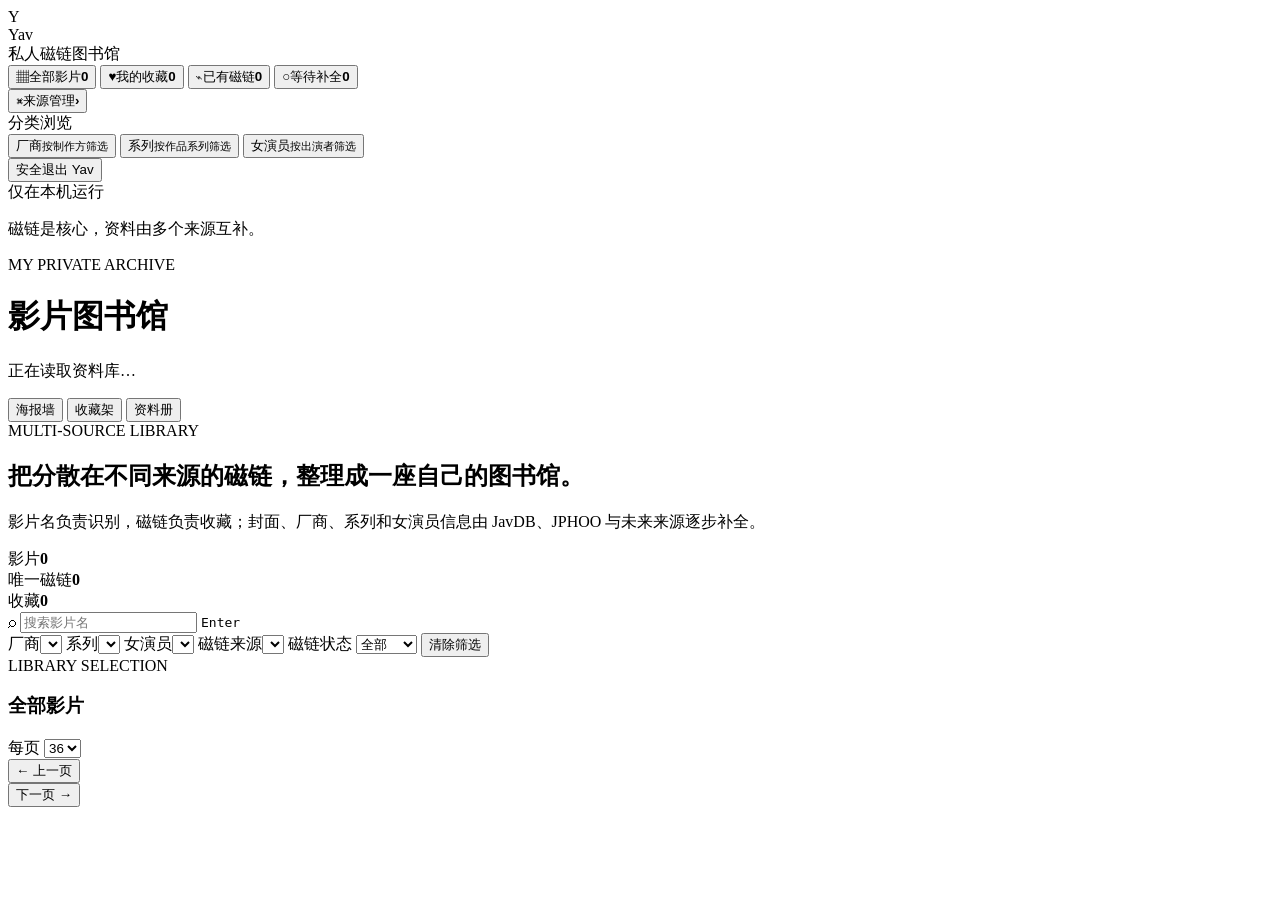
==== backend/static/index.html @ b5367e40 "fix: add graceful Yav shutdown controls" ====
<!doctype html>
<html lang="zh-CN">
<head>
  <meta charset="utf-8">
  <meta name="viewport" content="width=device-width,initial-scale=1">
  <meta name="theme-color" content="#11110f">
  <title>Yav · 私人影片图书馆</title>
  <link rel="stylesheet" href="/assets/styles.css">
</head>
<body>
  <div class="app-shell">
    <aside class="sidebar">
      <div class="brand-block">
        <div class="brand-mark">Y</div>
        <div>
          <div class="brand-name">Yav</div>
          <div class="brand-subtitle">私人磁链图书馆</div>
        </div>
      </div>

      <nav class="nav-stack" aria-label="快速筛选">
        <button class="nav-item is-active" data-quick="all" aria-current="page">
          <span class="nav-icon">▦</span><span>全部影片</span><strong id="navTotal">0</strong>
        </button>
        <button class="nav-item" data-quick="favorite">
          <span class="nav-icon">♥</span><span>我的收藏</span><strong id="navFavorites">0</strong>
        </button>
        <button class="nav-item" data-quick="with-magnets">
          <span class="nav-icon">⌁</span><span>已有磁链</span><strong id="navWithMagnets">0</strong>
        </button>
        <button class="nav-item" data-quick="without-magnets">
          <span class="nav-icon">○</span><span>等待补全</span><strong id="navWithoutMagnets">0</strong>
        </button>
        <div class="nav-divider" aria-hidden="true"></div>
        <button class="nav-item" id="openSources" type="button">
          <span class="nav-icon">⌘</span><span>来源管理</span><strong>›</strong>
        </button>
      </nav>

      <section class="sidebar-section">
        <div class="section-kicker">分类浏览</div>
        <button class="category-link" data-focus="studio"><span>厂商</span><small>按制作方筛选</small></button>
        <button class="category-link" data-focus="series"><span>系列</span><small>按作品系列筛选</small></button>
        <button class="category-link" data-focus="actress"><span>女演员</span><small>按出演者筛选</small></button>
      </section>

      <button id="shutdownApp" class="clear-btn" type="button" aria-label="安全退出 Yav">安全退出 Yav</button>
      <div class="sidebar-foot">
        <div class="local-badge"><span class="pulse"></span>仅在本机运行</div>
        <p>磁链是核心，资料由多个来源互补。</p>
      </div>
    </aside>

    <main class="main-stage">
      <header class="topbar">
        <div>
          <div class="eyebrow">MY PRIVATE ARCHIVE</div>
          <h1>影片图书馆</h1>
          <p id="resultSummary">正在读取资料库…</p>
        </div>
        <div class="topbar-actions">
          <div class="view-switcher" aria-label="视图风格">
            <button class="view-btn is-active" aria-pressed="true" data-view="gallery" title="海报墙">海报墙</button>
            <button class="view-btn" aria-pressed="false" data-view="shelf" title="收藏架">收藏架</button>
            <button class="view-btn" aria-pressed="false" data-view="catalog" title="资料册">资料册</button>
          </div>
        </div>
      </header>

      <section class="hero-panel">
        <div class="hero-copy">
          <span class="hero-tag">MULTI-SOURCE LIBRARY</span>
          <h2>把分散在不同来源的磁链，整理成一座自己的图书馆。</h2>
          <p>影片名负责识别，磁链负责收藏；封面、厂商、系列和女演员信息由 JavDB、JPHOO 与未来来源逐步补全。</p>
        </div>
        <div class="hero-stats">
          <article><span>影片</span><strong id="statMovies">0</strong></article>
          <article><span>唯一磁链</span><strong id="statMagnets">0</strong></article>
          <article><span>收藏</span><strong id="statFavorites">0</strong></article>
        </div>
      </section>

      <section class="filter-panel">
        <label class="search-box">
          <span>⌕</span>
          <input id="searchInput" type="search" placeholder="搜索影片名" autocomplete="off">
          <kbd>Enter</kbd>
        </label>
        <div class="filter-grid">
          <label><span>厂商</span><select id="studioFilter"></select></label>
          <label><span>系列</span><select id="seriesFilter"></select></label>
          <label><span>女演员</span><select id="actressFilter"></select></label>
          <label><span>磁链来源</span><select id="sourceFilter" aria-label="磁链来源"></select></label>
          <label><span>磁链状态</span>
            <select id="magnetFilter">
              <option value="">全部</option>
              <option value="true">有磁链</option>
              <option value="false">无磁链</option>
            </select>
          </label>
          <button id="clearFilters" class="clear-btn">清除筛选</button>
        </div>
      </section>

      <section class="content-head">
        <div>
          <span class="content-kicker">LIBRARY SELECTION</span>
          <h3 id="contentTitle">全部影片</h3>
        </div>
        <div class="page-size-control">
          <span>每页</span>
          <select id="pageSize">
            <option value="24">24</option>
            <option value="36" selected>36</option>
            <option value="48">48</option>
            <option value="72">72</option>
          </select>
        </div>
      </section>

      <section id="movieGrid" class="movie-grid view-gallery" aria-live="polite"></section>
      <div id="emptyState" class="empty-state" hidden>
        <div class="empty-symbol">⌁</div>
        <h3>没有找到符合条件的影片</h3>
        <p>尝试清除部分筛选，或等待其他来源补全资料。</p>
        <button id="emptyClear">显示全部影片</button>
      </div>

      <footer class="pagination" id="pagination">
        <button id="prevPage">← 上一页</button>
        <div id="pageNumbers" class="page-numbers"></div>
        <button id="nextPage">下一页 →</button>
      </footer>
    </main><div id="sourceOverlay" class="overlay" hidden><article class="detail-panel source-panel" role="dialog" aria-modal="true" aria-labelledby="sourcesTitle"><button id="closeSources" class="close-button" aria-label="关闭来源管理">×</button><div id="sourceContent"></div></article></div>
  </div>

  <div id="detailOverlay" class="overlay" hidden>
    <article class="detail-panel" role="dialog" aria-modal="true" aria-labelledby="detailTitle">
      <button id="closeDetail" class="close-button" aria-label="关闭">×</button>
      <div id="detailContent"></div>
    </article>
  </div>

  <div id="toast" class="toast" role="status" aria-live="polite"></div>
  <script src="/assets/app.js"></script>
</body>
</html>
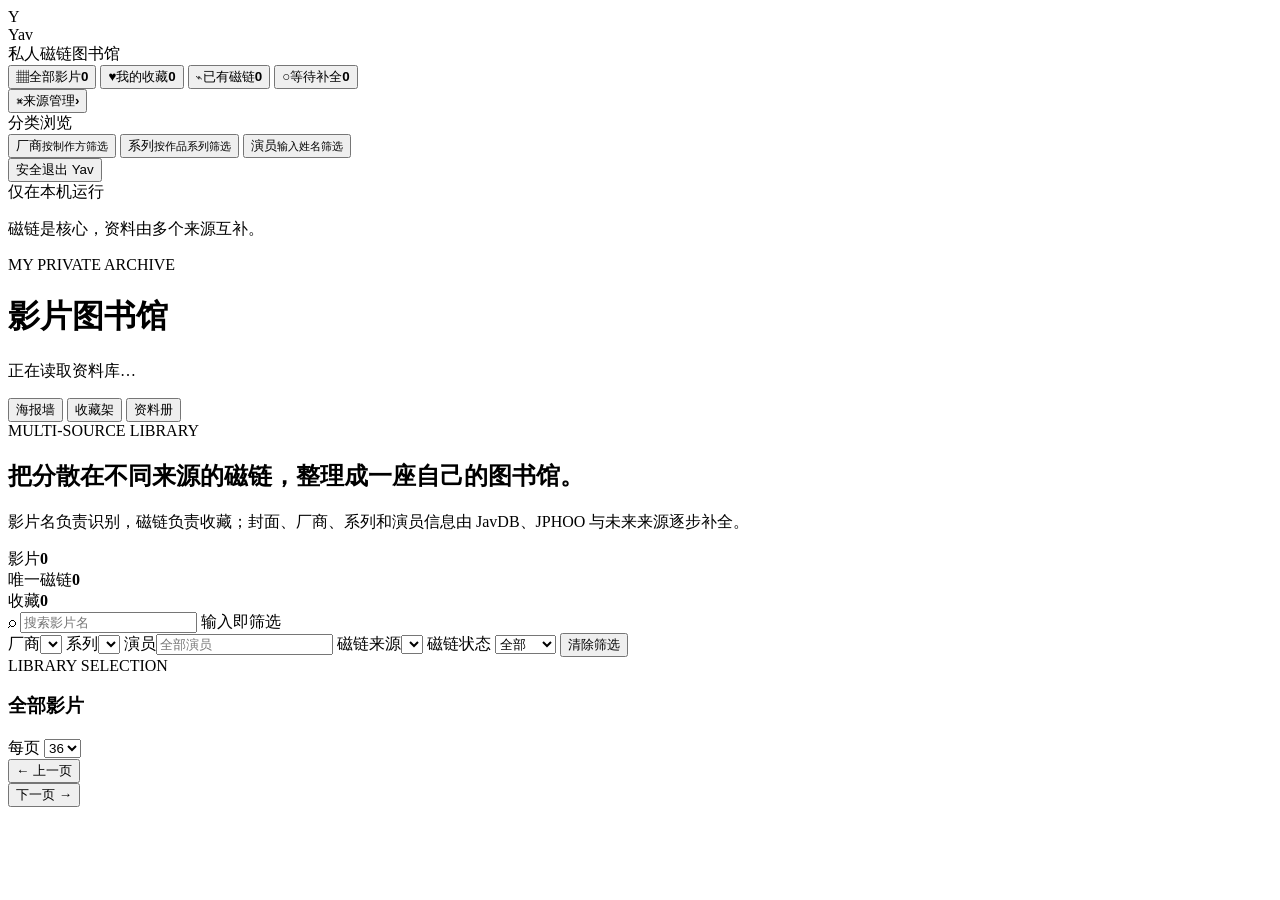
==== commit 872fe7dc: "fix: improve library usability and JavDB metadata" ====
--- a/backend/static/index.html
+++ b/backend/static/index.html
@@ -6,6 +6,7 @@
   <meta name="theme-color" content="#11110f">
   <title>Yav · 私人影片图书馆</title>
   <link rel="stylesheet" href="/assets/styles.css">
+  <link rel="stylesheet" href="/assets/accessibility.css">
 </head>
 <body>
   <div class="app-shell">
@@ -19,20 +20,20 @@
       </div>
 
       <nav class="nav-stack" aria-label="快速筛选">
-        <button class="nav-item is-active" data-quick="all" aria-current="page">
+        <button class="nav-item is-active" data-quick="all" aria-current="page" aria-label="全部影片">
           <span class="nav-icon">▦</span><span>全部影片</span><strong id="navTotal">0</strong>
         </button>
-        <button class="nav-item" data-quick="favorite">
+        <button class="nav-item" data-quick="favorite" aria-label="我的收藏">
           <span class="nav-icon">♥</span><span>我的收藏</span><strong id="navFavorites">0</strong>
         </button>
-        <button class="nav-item" data-quick="with-magnets">
+        <button class="nav-item" data-quick="with-magnets" aria-label="已有磁链">
           <span class="nav-icon">⌁</span><span>已有磁链</span><strong id="navWithMagnets">0</strong>
         </button>
-        <button class="nav-item" data-quick="without-magnets">
+        <button class="nav-item" data-quick="without-magnets" aria-label="等待补全">
           <span class="nav-icon">○</span><span>等待补全</span><strong id="navWithoutMagnets">0</strong>
         </button>
         <div class="nav-divider" aria-hidden="true"></div>
-        <button class="nav-item" id="openSources" type="button">
+        <button class="nav-item" id="openSources" type="button" aria-label="来源管理">
           <span class="nav-icon">⌘</span><span>来源管理</span><strong>›</strong>
         </button>
       </nav>
@@ -41,7 +42,7 @@
         <div class="section-kicker">分类浏览</div>
         <button class="category-link" data-focus="studio"><span>厂商</span><small>按制作方筛选</small></button>
         <button class="category-link" data-focus="series"><span>系列</span><small>按作品系列筛选</small></button>
-        <button class="category-link" data-focus="actress"><span>女演员</span><small>按出演者筛选</small></button>
+        <button class="category-link" data-focus="actress"><span>演员</span><small>输入姓名筛选</small></button>
       </section>
 
       <button id="shutdownApp" class="clear-btn" type="button" aria-label="安全退出 Yav">安全退出 Yav</button>
@@ -71,7 +72,7 @@
         <div class="hero-copy">
           <span class="hero-tag">MULTI-SOURCE LIBRARY</span>
           <h2>把分散在不同来源的磁链，整理成一座自己的图书馆。</h2>
-          <p>影片名负责识别，磁链负责收藏；封面、厂商、系列和女演员信息由 JavDB、JPHOO 与未来来源逐步补全。</p>
+          <p>影片名负责识别，磁链负责收藏；封面、厂商、系列和演员信息由 JavDB、JPHOO 与未来来源逐步补全。</p>
         </div>
         <div class="hero-stats">
           <article><span>影片</span><strong id="statMovies">0</strong></article>
@@ -83,13 +84,13 @@
       <section class="filter-panel">
         <label class="search-box">
           <span>⌕</span>
-          <input id="searchInput" type="search" placeholder="搜索影片名" autocomplete="off">
-          <kbd>Enter</kbd>
+          <input id="searchInput" type="search" placeholder="搜索影片名" autocomplete="off" aria-label="搜索影片名">
+          <span class="search-hint">输入即筛选</span>
         </label>
         <div class="filter-grid">
           <label><span>厂商</span><select id="studioFilter"></select></label>
           <label><span>系列</span><select id="seriesFilter"></select></label>
-          <label><span>女演员</span><select id="actressFilter"></select></label>
+          <label><span>演员</span><input id="actressFilter" list="actressOptions" autocomplete="off" placeholder="全部演员" aria-label="演员"></label><datalist id="actressOptions"></datalist>
           <label><span>磁链来源</span><select id="sourceFilter" aria-label="磁链来源"></select></label>
           <label><span>磁链状态</span>
             <select id="magnetFilter">
@@ -109,7 +110,7 @@
         </div>
         <div class="page-size-control">
           <span>每页</span>
-          <select id="pageSize">
+          <select id="pageSize" aria-label="每页显示数量">
             <option value="24">24</option>
             <option value="36" selected>36</option>
             <option value="48">48</option>
@@ -141,7 +142,19 @@
     </article>
   </div>
 
+  <div id="shutdownOverlay" class="overlay" hidden>
+    <article class="detail-panel" role="dialog" aria-modal="true" aria-labelledby="shutdownTitle">
+      <h2 id="shutdownTitle">安全退出 Yav</h2>
+      <p>退出会停止正在进行的扫描并关闭 Yav。是否继续？</p>
+      <div class="detail-actions">
+        <button id="cancelShutdown" type="button">取消</button>
+        <button id="confirmShutdown" class="favorite-button is-active" type="button">确认安全退出</button>
+      </div>
+    </article>
+  </div>
+
   <div id="toast" class="toast" role="status" aria-live="polite"></div>
-  <script src="/assets/app.js"></script>
+  <script type="module" src="/assets/app.js"></script>
+  <script src="/assets/accessibility.js"></script>
 </body>
 </html>
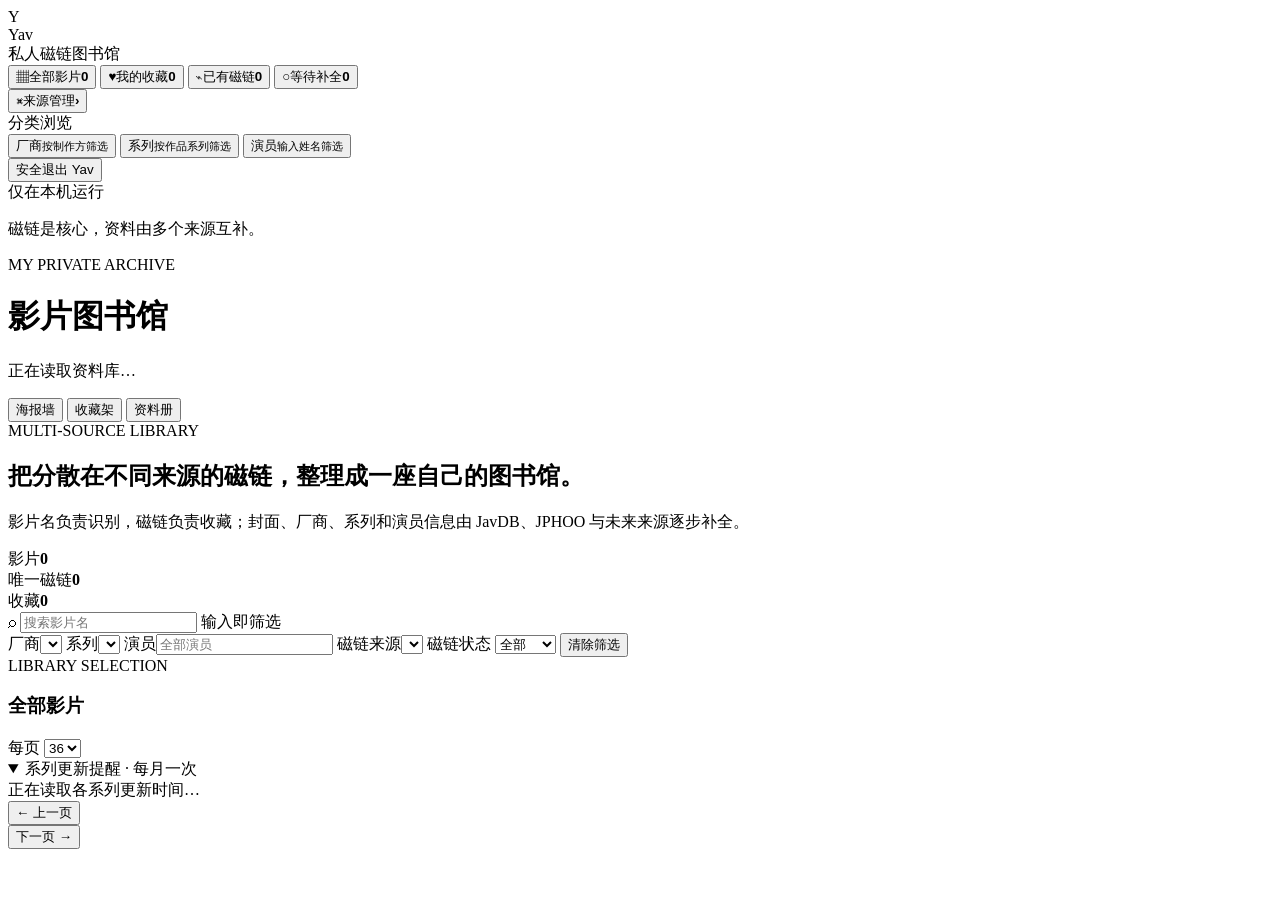
==== commit 7fc7fe5d: "fix: stabilize AVFan sessions and add per-series update reminders" ====
--- a/backend/static/index.html
+++ b/backend/static/index.html
@@ -119,6 +119,11 @@
         </div>
       </section>
 
+      <details class="library-update-reminders" open>
+        <summary>系列更新提醒 · 每月一次</summary>
+        <div id="librarySeriesReminders" aria-live="polite">正在读取各系列更新时间…</div>
+      </details>
+
       <section id="movieGrid" class="movie-grid view-gallery" aria-live="polite"></section>
       <div id="emptyState" class="empty-state" hidden>
         <div class="empty-symbol">⌁</div>
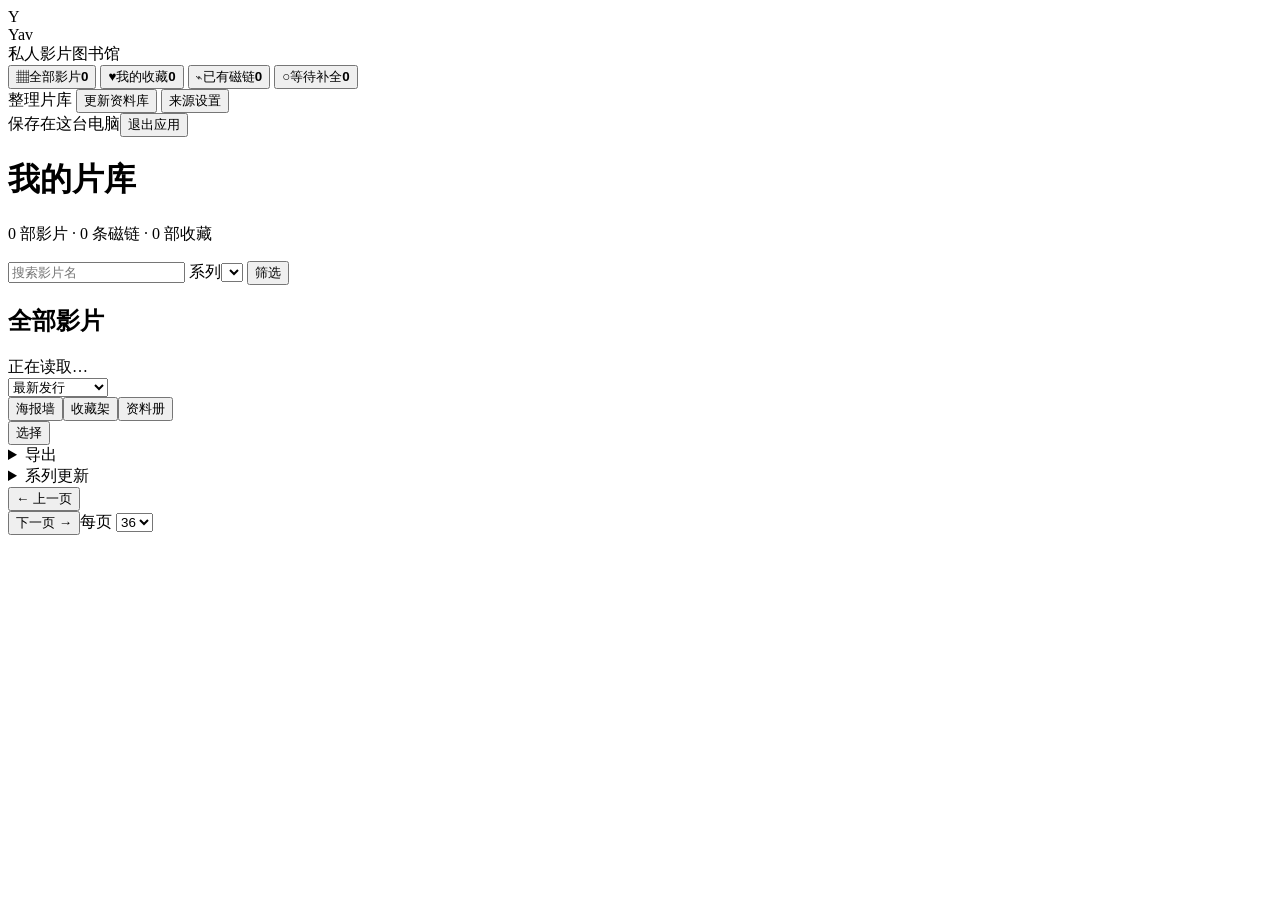
==== commit 2ead31b2: "feat: sync 2.1.0-dev.2 library actions and streamlined UI" ====
--- a/backend/static/index.html
+++ b/backend/static/index.html
@@ -3,143 +3,91 @@
 <head>
   <meta charset="utf-8">
   <meta name="viewport" content="width=device-width,initial-scale=1">
-  <meta name="theme-color" content="#11110f">
-  <title>Yav · 私人影片图书馆</title>
+  <meta name="theme-color" content="#f7f6f2">
+  <title>Yav · 我的片库</title>
   <link rel="stylesheet" href="/assets/styles.css">
   <link rel="stylesheet" href="/assets/accessibility.css">
 </head>
 <body>
-  <div class="app-shell">
-    <aside class="sidebar">
-      <div class="brand-block">
-        <div class="brand-mark">Y</div>
-        <div>
-          <div class="brand-name">Yav</div>
-          <div class="brand-subtitle">私人磁链图书馆</div>
-        </div>
+<div class="app-shell">
+  <aside class="sidebar">
+    <div class="brand-block"><div class="brand-mark">Y</div><div><div class="brand-name">Yav</div><div class="brand-subtitle">私人影片图书馆</div></div></div>
+    <nav class="nav-stack" aria-label="片库导航">
+      <button class="nav-item is-active" data-quick="all" aria-current="page"><span class="nav-icon">▦</span><span>全部影片</span><strong id="navTotal">0</strong></button>
+      <button class="nav-item" data-quick="favorite"><span class="nav-icon">♥</span><span>我的收藏</span><strong id="navFavorites">0</strong></button>
+      <button class="nav-item" data-quick="with-magnets"><span class="nav-icon">⌁</span><span>已有磁链</span><strong id="navWithMagnets">0</strong></button>
+      <button class="nav-item" data-quick="without-magnets"><span class="nav-icon">○</span><span>等待补全</span><strong id="navWithoutMagnets">0</strong></button>
+    </nav>
+    <div class="sidebar-section library-navigation">
+      <span class="section-kicker">整理片库</span>
+      <button id="openLibraryTools" class="category-link">更新资料库</button>
+      <button id="openSources" class="category-link">来源设置</button>
+    </div>
+    <div class="sidebar-foot"><span class="local-badge">保存在这台电脑</span><button id="shutdownApp" type="button" aria-label="安全退出 Yav">退出应用</button></div>
+  </aside>
+  <main class="main-stage">
+    <header class="topbar">
+      <div><h1>我的片库</h1><p class="library-counts"><span id="statMovies">0</span> 部影片 <span class="count-dot">·</span> <span id="statMagnets">0</span> 条磁链 <span class="count-dot">·</span> <span id="statFavorites">0</span> 部收藏</p></div>
+    </header>
+    <section class="filter-panel" aria-label="查找影片">
+      <div class="search-line">
+        <label class="search-box"><input id="searchInput" type="search" placeholder="搜索影片名" autocomplete="off" aria-label="搜索影片名"></label>
+        <label class="primary-series"><span class="sr-only">系列</span><select id="seriesFilter" aria-label="系列"></select></label>
+        <button id="toggleFilters" class="quiet-button" aria-expanded="false" aria-controls="filterFields">筛选 <span id="filterCount"></span></button>
       </div>
-
-      <nav class="nav-stack" aria-label="快速筛选">
-        <button class="nav-item is-active" data-quick="all" aria-current="page" aria-label="全部影片">
-          <span class="nav-icon">▦</span><span>全部影片</span><strong id="navTotal">0</strong>
-        </button>
-        <button class="nav-item" data-quick="favorite" aria-label="我的收藏">
-          <span class="nav-icon">♥</span><span>我的收藏</span><strong id="navFavorites">0</strong>
-        </button>
-        <button class="nav-item" data-quick="with-magnets" aria-label="已有磁链">
-          <span class="nav-icon">⌁</span><span>已有磁链</span><strong id="navWithMagnets">0</strong>
-        </button>
-        <button class="nav-item" data-quick="without-magnets" aria-label="等待补全">
-          <span class="nav-icon">○</span><span>等待补全</span><strong id="navWithoutMagnets">0</strong>
-        </button>
-        <div class="nav-divider" aria-hidden="true"></div>
-        <button class="nav-item" id="openSources" type="button" aria-label="来源管理">
-          <span class="nav-icon">⌘</span><span>来源管理</span><strong>›</strong>
-        </button>
-      </nav>
-
-      <section class="sidebar-section">
-        <div class="section-kicker">分类浏览</div>
-        <button class="category-link" data-focus="studio"><span>厂商</span><small>按制作方筛选</small></button>
-        <button class="category-link" data-focus="series"><span>系列</span><small>按作品系列筛选</small></button>
-        <button class="category-link" data-focus="actress"><span>演员</span><small>输入姓名筛选</small></button>
-      </section>
-
-      <button id="shutdownApp" class="clear-btn" type="button" aria-label="安全退出 Yav">安全退出 Yav</button>
-      <div class="sidebar-foot">
-        <div class="local-badge"><span class="pulse"></span>仅在本机运行</div>
-        <p>磁链是核心，资料由多个来源互补。</p>
-      </div>
-    </aside>
-
-    <main class="main-stage">
-      <header class="topbar">
-        <div>
-          <div class="eyebrow">MY PRIVATE ARCHIVE</div>
-          <h1>影片图书馆</h1>
-          <p id="resultSummary">正在读取资料库…</p>
-        </div>
-        <div class="topbar-actions">
-          <div class="view-switcher" aria-label="视图风格">
-            <button class="view-btn is-active" aria-pressed="true" data-view="gallery" title="海报墙">海报墙</button>
-            <button class="view-btn" aria-pressed="false" data-view="shelf" title="收藏架">收藏架</button>
-            <button class="view-btn" aria-pressed="false" data-view="catalog" title="资料册">资料册</button>
-          </div>
-        </div>
-      </header>
-
-      <section class="hero-panel">
-        <div class="hero-copy">
-          <span class="hero-tag">MULTI-SOURCE LIBRARY</span>
-          <h2>把分散在不同来源的磁链，整理成一座自己的图书馆。</h2>
-          <p>影片名负责识别，磁链负责收藏；封面、厂商、系列和演员信息由 JavDB、JPHOO 与未来来源逐步补全。</p>
-        </div>
-        <div class="hero-stats">
-          <article><span>影片</span><strong id="statMovies">0</strong></article>
-          <article><span>唯一磁链</span><strong id="statMagnets">0</strong></article>
-          <article><span>收藏</span><strong id="statFavorites">0</strong></article>
-        </div>
-      </section>
-
-      <section class="filter-panel">
-        <label class="search-box">
-          <span>⌕</span>
-          <input id="searchInput" type="search" placeholder="搜索影片名" autocomplete="off" aria-label="搜索影片名">
-          <span class="search-hint">输入即筛选</span>
-        </label>
+      <div id="filterFields" hidden>
         <div class="filter-grid">
           <label><span>厂商</span><select id="studioFilter"></select></label>
-          <label><span>系列</span><select id="seriesFilter"></select></label>
           <label><span>演员</span><input id="actressFilter" list="actressOptions" autocomplete="off" placeholder="全部演员" aria-label="演员"></label><datalist id="actressOptions"></datalist>
+          <label><span>发行年份</span><select id="releaseYear"><option value="">全部年份</option></select></label>
+          <label><span>时长</span><select id="durationFilter"><option value="">全部时长</option><option value="short">30 分钟以内</option><option value="medium">30～60 分钟</option><option value="long">60 分钟以上</option><option value="unknown">时长未知</option></select></label>
           <label><span>磁链来源</span><select id="sourceFilter" aria-label="磁链来源"></select></label>
-          <label><span>磁链状态</span>
-            <select id="magnetFilter">
-              <option value="">全部</option>
-              <option value="true">有磁链</option>
-              <option value="false">无磁链</option>
-            </select>
-          </label>
-          <button id="clearFilters" class="clear-btn">清除筛选</button>
+          <label><span>磁链情况</span><select id="magnetFilter"><option value="">不限</option><option value="true">已有磁链</option><option value="false">暂无磁链</option></select></label>
+          <label><span>待补资料</span><select id="missingFilter"><option value="">不限</option><option value="cover">未登记封面</option><option value="studio">缺少厂商</option><option value="series">缺少系列</option><option value="date">缺少日期</option><option value="actresses">缺少演员</option></select></label>
+          <label><span>发行日期从</span><input id="dateFrom" type="date"></label>
+          <label><span>发行日期至</span><input id="dateTo" type="date"></label>
         </div>
-      </section>
-
-      <section class="content-head">
-        <div>
-          <span class="content-kicker">LIBRARY SELECTION</span>
-          <h3 id="contentTitle">全部影片</h3>
-        </div>
-        <div class="page-size-control">
-          <span>每页</span>
-          <select id="pageSize" aria-label="每页显示数量">
-            <option value="24">24</option>
-            <option value="36" selected>36</option>
-            <option value="48">48</option>
-            <option value="72">72</option>
-          </select>
-        </div>
-      </section>
-
-      <details class="library-update-reminders" open>
-        <summary>系列更新提醒 · 每月一次</summary>
-        <div id="librarySeriesReminders" aria-live="polite">正在读取各系列更新时间…</div>
-      </details>
-
-      <section id="movieGrid" class="movie-grid view-gallery" aria-live="polite"></section>
-      <div id="emptyState" class="empty-state" hidden>
-        <div class="empty-symbol">⌁</div>
-        <h3>没有找到符合条件的影片</h3>
-        <p>尝试清除部分筛选，或等待其他来源补全资料。</p>
-        <button id="emptyClear">显示全部影片</button>
+        <div class="filter-footer"><button id="clearFilters" class="text-button">清除筛选</button><button id="closeFilters" class="quiet-button">收起</button></div>
       </div>
-
-      <footer class="pagination" id="pagination">
-        <button id="prevPage">← 上一页</button>
-        <div id="pageNumbers" class="page-numbers"></div>
-        <button id="nextPage">下一页 →</button>
-      </footer>
-    </main><div id="sourceOverlay" class="overlay" hidden><article class="detail-panel source-panel" role="dialog" aria-modal="true" aria-labelledby="sourcesTitle"><button id="closeSources" class="close-button" aria-label="关闭来源管理">×</button><div id="sourceContent"></div></article></div>
-  </div>
-
+    </section>
+    <div id="activeFilters" class="active-filters"></div>
+    <section class="content-head">
+      <div class="collection-title"><h2 id="contentTitle">全部影片</h2><span id="resultSummary">正在读取…</span></div>
+      <div class="collection-actions">
+        <select id="sortFilter" aria-label="排列顺序"><option value="">最新发行</option><option value="added">最近入库</option><option value="magnets">最近有新磁链</option><option value="title">影片名</option><option value="favorite">收藏优先</option></select>
+        <div class="view-switcher" aria-label="浏览方式"><button class="view-btn is-active" aria-pressed="true" data-view="gallery">海报墙</button><button class="view-btn" aria-pressed="false" data-view="shelf">收藏架</button><button class="view-btn" aria-pressed="false" data-view="catalog">资料册</button></div>
+        <button id="toggleSelection" class="text-button">选择</button>
+        <details id="exportMenu" class="export-menu"><summary>导出</summary><div class="export-popover"><small id="exportHint">当前筛选结果</small><button id="exportCsv">影片资料表 · CSV</button><button id="exportTxt">磁链列表 · TXT</button></div></details>
+      </div>
+    </section>
+    <div id="updateScope" class="update-scope" hidden></div>
+    <details class="library-update-reminders"><summary>系列更新 <span id="reminderSummary"></span></summary><div id="librarySeriesReminders">正在读取更新时间…</div></details>
+    <section id="movieGrid" class="movie-grid view-gallery" aria-live="polite"></section>
+    <div id="emptyState" class="empty-state" hidden><h3>没有找到影片</h3><p>换个关键词，或清除筛选试试。</p><button id="emptyClear">显示全部影片</button></div>
+    <footer class="pagination" id="pagination"><button id="prevPage">← 上一页</button><div id="pageNumbers" class="page-numbers"></div><button id="nextPage">下一页 →</button><label class="page-size-control">每页 <select id="pageSize" aria-label="每页显示数量"><option value="24">24</option><option value="36" selected>36</option><option value="48">48</option><option value="72">72</option></select></label></footer>
+    <div id="selectionBar" class="selection-bar" hidden><strong id="selectedCount">未选择影片</strong><button id="selectPage">选择本页</button><button id="clearSelection">清空</button><button id="batchFavorite">收藏</button><button id="batchUnfavorite">取消收藏</button><button id="finishSelection">完成</button></div>
+  </main>
+  <div id="sourceOverlay" class="overlay" hidden><article class="detail-panel source-panel" role="dialog" aria-modal="true" aria-labelledby="sourcesTitle"><button id="closeSources" class="close-button" aria-label="关闭来源设置">×</button><div id="sourceContent"></div></article></div>
+</div>
+<dialog id="libraryToolsDialog" class="library-dialog" aria-labelledby="libraryToolsTitle">
+  <div class="tools-heading"><div><h2 id="libraryToolsTitle">整理资料库</h2><p>更新影片，让收藏慢慢完整。</p></div><button id="closeLibraryTools" class="quiet-button">关闭</button></div>
+  <nav class="tools-tabs" aria-label="资料库工具" role="tablist">
+    <button role="tab" id="tab-updates" aria-selected="true" aria-controls="panel-updates" data-panel="updates">更新</button>
+    <button role="tab" id="tab-results" aria-selected="false" aria-controls="panel-results" data-panel="results">最近收录</button>
+    <button role="tab" id="tab-failures" aria-selected="false" aria-controls="panel-failures" data-panel="failures">待处理</button>
+    <button role="tab" id="tab-backups" aria-selected="false" aria-controls="panel-backups" data-panel="backups">备份</button>
+  </nav>
+  <section id="panel-updates" role="tabpanel" aria-labelledby="tab-updates">
+    <div class="panel-intro"><div><h3>这次更新哪些系列？</h3><p>更新前会自动备份，已有资料会保留。</p></div><button id="editSourceSettings" class="text-button">来源设置</button></div>
+    <div class="series-selection"><button id="selectJavdb" class="text-button">选择 JavDB 系列</button><button id="clearQueueSources" class="text-button">清空选择</button></div>
+    <div id="queueSources" class="series-grid"></div>
+    <div class="update-actions"><button id="startQueue" class="primary-button">更新所选系列</button><button id="retryQueue" class="text-button">重试所选系列的失败项</button></div>
+    <div id="queueProgress" aria-live="polite"></div><div class="queue-actions"><button id="resumeQueue" class="primary-button" hidden>继续更新</button><button id="stopQueue" class="quiet-button" hidden>停止更新</button></div>
+  </section>
+  <section id="panel-results" role="tabpanel" aria-labelledby="tab-results" hidden><div class="panel-intro"><div><h3>最近的更新</h3><p>新影片与补充的磁链，都在这里。</p></div></div><div id="scanHistory"></div></section>
+  <section id="panel-failures" role="tabpanel" aria-labelledby="tab-failures" hidden><div class="panel-intro"><div><h3>留待处理</h3><p>个别页面暂时无法读取，不影响已经收录的内容。</p></div></div><div id="scanFailures"></div></section>
+  <section id="panel-backups" role="tabpanel" aria-labelledby="tab-backups" hidden><div class="backup-card"><h3>为片库留一份副本</h3><p id="backupSummary"></p><div class="update-actions"><button id="makeBackup" class="primary-button">备份一次</button><button id="openBackupFolder" class="quiet-button">打开文件夹</button></div><details class="technical-details"><summary>保存位置</summary><p id="backupPath"></p></details></div></section>
+</dialog>
   <div id="detailOverlay" class="overlay" hidden>
     <article class="detail-panel" role="dialog" aria-modal="true" aria-labelledby="detailTitle">
       <button id="closeDetail" class="close-button" aria-label="关闭">×</button>
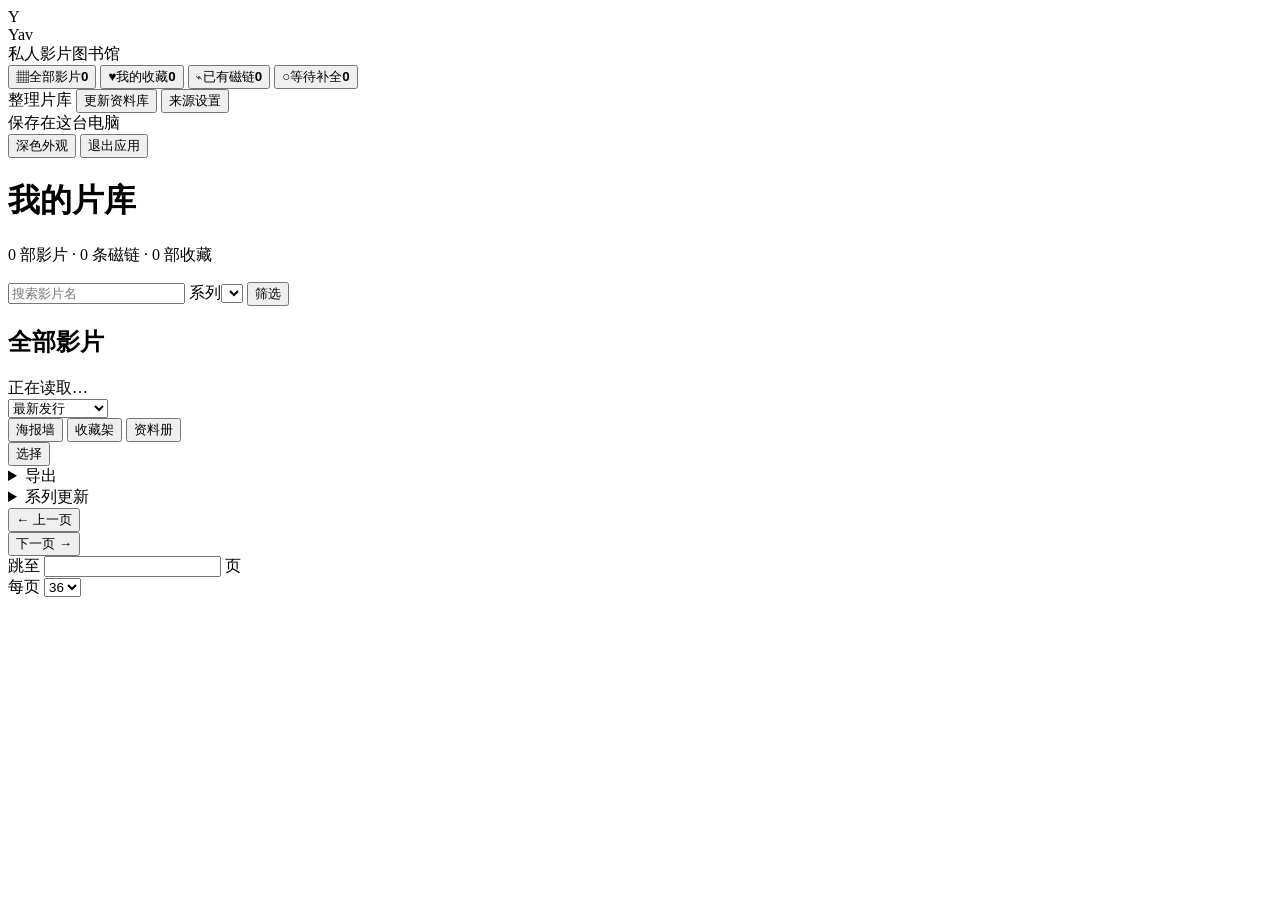
==== commit 2e07d334: "refactor(ui,backend): clean up readability, upgrade schema to v5, and add 9 UI improvements" ====
--- a/backend/static/index.html
+++ b/backend/static/index.html
@@ -11,7 +11,13 @@
 <body>
 <div class="app-shell">
   <aside class="sidebar">
-    <div class="brand-block"><div class="brand-mark">Y</div><div><div class="brand-name">Yav</div><div class="brand-subtitle">私人影片图书馆</div></div></div>
+    <div class="brand-block">
+      <div class="brand-mark">Y</div>
+      <div>
+        <div class="brand-name">Yav</div>
+        <div class="brand-subtitle">私人影片图书馆</div>
+      </div>
+    </div>
     <nav class="nav-stack" aria-label="片库导航">
       <button class="nav-item is-active" data-quick="all" aria-current="page"><span class="nav-icon">▦</span><span>全部影片</span><strong id="navTotal">0</strong></button>
       <button class="nav-item" data-quick="favorite"><span class="nav-icon">♥</span><span>我的收藏</span><strong id="navFavorites">0</strong></button>
@@ -20,14 +26,23 @@
     </nav>
     <div class="sidebar-section library-navigation">
       <span class="section-kicker">整理片库</span>
-      <button id="openLibraryTools" class="category-link">更新资料库</button>
+      <button id="openLibraryTools" class="category-link"><span>更新资料库</span><span id="queueBadge" class="queue-badge" hidden></span></button>
       <button id="openSources" class="category-link">来源设置</button>
     </div>
-    <div class="sidebar-foot"><span class="local-badge">保存在这台电脑</span><button id="shutdownApp" type="button" aria-label="安全退出 Yav">退出应用</button></div>
+    <div class="sidebar-foot">
+      <span class="local-badge">保存在这台电脑</span>
+      <div class="sidebar-foot-actions">
+        <button id="toggleTheme" type="button" aria-label="切换外观主题">深色外观</button>
+        <button id="shutdownApp" type="button" aria-label="安全退出 Yav">退出应用</button>
+      </div>
+    </div>
   </aside>
   <main class="main-stage">
     <header class="topbar">
-      <div><h1>我的片库</h1><p class="library-counts"><span id="statMovies">0</span> 部影片 <span class="count-dot">·</span> <span id="statMagnets">0</span> 条磁链 <span class="count-dot">·</span> <span id="statFavorites">0</span> 部收藏</p></div>
+      <div>
+        <h1>我的片库</h1>
+        <p class="library-counts"><span id="statMovies">0</span> 部影片 <span class="count-dot">·</span> <span id="statMagnets">0</span> 条磁链 <span class="count-dot">·</span> <span id="statFavorites">0</span> 部收藏</p>
+      </div>
     </header>
     <section class="filter-panel" aria-label="查找影片">
       <div class="search-line">
@@ -47,30 +62,93 @@
           <label><span>发行日期从</span><input id="dateFrom" type="date"></label>
           <label><span>发行日期至</span><input id="dateTo" type="date"></label>
         </div>
-        <div class="filter-footer"><button id="clearFilters" class="text-button">清除筛选</button><button id="closeFilters" class="quiet-button">收起</button></div>
+        <div class="filter-footer">
+          <button id="clearFilters" class="text-button">清除筛选</button>
+          <button id="closeFilters" class="quiet-button">收起</button>
+        </div>
       </div>
     </section>
     <div id="activeFilters" class="active-filters"></div>
     <section class="content-head">
       <div class="collection-title"><h2 id="contentTitle">全部影片</h2><span id="resultSummary">正在读取…</span></div>
       <div class="collection-actions">
-        <select id="sortFilter" aria-label="排列顺序"><option value="">最新发行</option><option value="added">最近入库</option><option value="magnets">最近有新磁链</option><option value="title">影片名</option><option value="favorite">收藏优先</option></select>
-        <div class="view-switcher" aria-label="浏览方式"><button class="view-btn is-active" aria-pressed="true" data-view="gallery">海报墙</button><button class="view-btn" aria-pressed="false" data-view="shelf">收藏架</button><button class="view-btn" aria-pressed="false" data-view="catalog">资料册</button></div>
+        <select id="sortFilter" aria-label="排列顺序">
+          <option value="">最新发行</option>
+          <option value="added">最近入库</option>
+          <option value="magnets">最近有新磁链</option>
+          <option value="title">影片名</option>
+          <option value="favorite">收藏优先</option>
+        </select>
+        <div class="view-switcher" aria-label="浏览方式">
+          <button class="view-btn is-active" aria-pressed="true" data-view="gallery">海报墙</button>
+          <button class="view-btn" aria-pressed="false" data-view="shelf">收藏架</button>
+          <button class="view-btn" aria-pressed="false" data-view="catalog">资料册</button>
+        </div>
         <button id="toggleSelection" class="text-button">选择</button>
-        <details id="exportMenu" class="export-menu"><summary>导出</summary><div class="export-popover"><small id="exportHint">当前筛选结果</small><button id="exportCsv">影片资料表 · CSV</button><button id="exportTxt">磁链列表 · TXT</button></div></details>
+        <details id="exportMenu" class="export-menu">
+          <summary>导出</summary>
+          <div class="export-popover">
+            <small id="exportHint">当前筛选结果</small>
+            <button id="exportCsv">影片资料表 · CSV</button>
+            <button id="exportTxt">磁链列表 · TXT</button>
+          </div>
+        </details>
       </div>
     </section>
     <div id="updateScope" class="update-scope" hidden></div>
-    <details class="library-update-reminders"><summary>系列更新 <span id="reminderSummary"></span></summary><div id="librarySeriesReminders">正在读取更新时间…</div></details>
+    <details class="library-update-reminders">
+      <summary>系列更新 <span id="reminderSummary"></span></summary>
+      <div id="librarySeriesReminders">正在读取更新时间…</div>
+    </details>
     <section id="movieGrid" class="movie-grid view-gallery" aria-live="polite"></section>
-    <div id="emptyState" class="empty-state" hidden><h3>没有找到影片</h3><p>换个关键词，或清除筛选试试。</p><button id="emptyClear">显示全部影片</button></div>
-    <footer class="pagination" id="pagination"><button id="prevPage">← 上一页</button><div id="pageNumbers" class="page-numbers"></div><button id="nextPage">下一页 →</button><label class="page-size-control">每页 <select id="pageSize" aria-label="每页显示数量"><option value="24">24</option><option value="36" selected>36</option><option value="48">48</option><option value="72">72</option></select></label></footer>
-    <div id="selectionBar" class="selection-bar" hidden><strong id="selectedCount">未选择影片</strong><button id="selectPage">选择本页</button><button id="clearSelection">清空</button><button id="batchFavorite">收藏</button><button id="batchUnfavorite">取消收藏</button><button id="finishSelection">完成</button></div>
+    <div id="emptyState" class="empty-state" hidden>
+      <h3>没有找到影片</h3>
+      <p>换个关键词，或清除筛选试试。</p>
+      <button id="emptyClear">显示全部影片</button>
+    </div>
+    <footer class="pagination" id="pagination">
+      <button id="prevPage">← 上一页</button>
+      <div id="pageNumbers" class="page-numbers"></div>
+      <button id="nextPage">下一页 →</button>
+      <form id="pageJumpForm" class="page-jump">
+        <label>跳至 <input id="pageJumpInput" type="number" min="1" inputmode="numeric" aria-label="跳转页码"> 页</label>
+      </form>
+      <label class="page-size-control">每页
+        <select id="pageSize" aria-label="每页显示数量">
+          <option value="24">24</option>
+          <option value="36" selected>36</option>
+          <option value="48">48</option>
+          <option value="72">72</option>
+        </select>
+      </label>
+    </footer>
+    <div id="selectionBar" class="selection-bar" hidden>
+      <strong id="selectedCount">未选择影片</strong>
+      <button id="selectPage">选择本页</button>
+      <button id="clearSelection">清空</button>
+      <button id="batchFavorite">收藏</button>
+      <button id="batchUnfavorite">取消收藏</button>
+      <button id="batchExportCsv">导出 CSV</button>
+      <button id="batchExportTxt">导出磁链</button>
+      <button id="finishSelection">完成</button>
+    </div>
   </main>
-  <div id="sourceOverlay" class="overlay" hidden><article class="detail-panel source-panel" role="dialog" aria-modal="true" aria-labelledby="sourcesTitle"><button id="closeSources" class="close-button" aria-label="关闭来源设置">×</button><div id="sourceContent"></div></article></div>
-</div>
+  <div id="sourceOverlay" class="overlay" hidden>
+    <article class="detail-panel source-panel" role="dialog" aria-modal="true" aria-labelledby="sourcesTitle">
+      <button id="closeSources" class="close-button" aria-label="关闭来源设置">×</button>
+      <div id="sourceContent"></div>
+    </article>
+  </div>
+</div>
+
 <dialog id="libraryToolsDialog" class="library-dialog" aria-labelledby="libraryToolsTitle">
-  <div class="tools-heading"><div><h2 id="libraryToolsTitle">整理资料库</h2><p>更新影片，让收藏慢慢完整。</p></div><button id="closeLibraryTools" class="quiet-button">关闭</button></div>
+  <div class="tools-heading">
+    <div>
+      <h2 id="libraryToolsTitle">整理资料库</h2>
+      <p>更新影片，让收藏慢慢完整。</p>
+    </div>
+    <button id="closeLibraryTools" class="quiet-button">关闭</button>
+  </div>
   <nav class="tools-tabs" aria-label="资料库工具" role="tablist">
     <button role="tab" id="tab-updates" aria-selected="true" aria-controls="panel-updates" data-panel="updates">更新</button>
     <button role="tab" id="tab-results" aria-selected="false" aria-controls="panel-results" data-panel="results">最近收录</button>
@@ -78,36 +156,88 @@
     <button role="tab" id="tab-backups" aria-selected="false" aria-controls="panel-backups" data-panel="backups">备份</button>
   </nav>
   <section id="panel-updates" role="tabpanel" aria-labelledby="tab-updates">
-    <div class="panel-intro"><div><h3>这次更新哪些系列？</h3><p>更新前会自动备份，已有资料会保留。</p></div><button id="editSourceSettings" class="text-button">来源设置</button></div>
-    <div class="series-selection"><button id="selectJavdb" class="text-button">选择 JavDB 系列</button><button id="clearQueueSources" class="text-button">清空选择</button></div>
+    <div class="panel-intro">
+      <div>
+        <h3>这次更新哪些系列？</h3>
+        <p>更新前会自动备份，已有资料会保留。</p>
+      </div>
+      <button id="editSourceSettings" class="text-button">来源设置</button>
+    </div>
+    <div class="series-selection">
+      <button id="selectDueSeries" class="text-button">选择到期系列</button>
+      <button id="selectJavdb" class="text-button">选择 JavDB 系列</button>
+      <button id="clearQueueSources" class="text-button">清空选择</button>
+    </div>
     <div id="queueSources" class="series-grid"></div>
-    <div class="update-actions"><button id="startQueue" class="primary-button">更新所选系列</button><button id="retryQueue" class="text-button">重试所选系列的失败项</button></div>
-    <div id="queueProgress" aria-live="polite"></div><div class="queue-actions"><button id="resumeQueue" class="primary-button" hidden>继续更新</button><button id="stopQueue" class="quiet-button" hidden>停止更新</button></div>
-  </section>
-  <section id="panel-results" role="tabpanel" aria-labelledby="tab-results" hidden><div class="panel-intro"><div><h3>最近的更新</h3><p>新影片与补充的磁链，都在这里。</p></div></div><div id="scanHistory"></div></section>
-  <section id="panel-failures" role="tabpanel" aria-labelledby="tab-failures" hidden><div class="panel-intro"><div><h3>留待处理</h3><p>个别页面暂时无法读取，不影响已经收录的内容。</p></div></div><div id="scanFailures"></div></section>
-  <section id="panel-backups" role="tabpanel" aria-labelledby="tab-backups" hidden><div class="backup-card"><h3>为片库留一份副本</h3><p id="backupSummary"></p><div class="update-actions"><button id="makeBackup" class="primary-button">备份一次</button><button id="openBackupFolder" class="quiet-button">打开文件夹</button></div><details class="technical-details"><summary>保存位置</summary><p id="backupPath"></p></details></div></section>
+    <div class="update-actions">
+      <button id="startQueue" class="primary-button">更新所选系列</button>
+      <button id="retryQueue" class="text-button">重试所选系列的失败项</button>
+    </div>
+    <div id="queueProgress" aria-live="polite"></div>
+    <div class="queue-actions">
+      <button id="resumeQueue" class="primary-button" hidden>继续更新</button>
+      <button id="stopQueue" class="quiet-button" hidden>停止更新</button>
+    </div>
+  </section>
+  <section id="panel-results" role="tabpanel" aria-labelledby="tab-results" hidden>
+    <div class="panel-intro">
+      <div>
+        <h3>最近的更新</h3>
+        <p>新影片与补充的磁链，都在这里。</p>
+      </div>
+    </div>
+    <div id="scanHistory"></div>
+  </section>
+  <section id="panel-failures" role="tabpanel" aria-labelledby="tab-failures" hidden>
+    <div class="panel-intro">
+      <div>
+        <h3>留待处理</h3>
+        <p>个别页面暂时无法读取，不影响已经收录的内容。</p>
+      </div>
+    </div>
+    <div id="scanFailures"></div>
+  </section>
+  <section id="panel-backups" role="tabpanel" aria-labelledby="tab-backups" hidden>
+    <div class="backup-card">
+      <h3>为片库留一份副本</h3>
+      <p id="backupSummary"></p>
+      <div class="update-actions">
+        <button id="makeBackup" class="primary-button">备份一次</button>
+        <button id="openBackupFolder" class="quiet-button">打开文件夹</button>
+      </div>
+      <details class="technical-details">
+        <summary>保存位置</summary>
+        <p id="backupPath"></p>
+      </details>
+    </div>
+  </section>
 </dialog>
-  <div id="detailOverlay" class="overlay" hidden>
-    <article class="detail-panel" role="dialog" aria-modal="true" aria-labelledby="detailTitle">
-      <button id="closeDetail" class="close-button" aria-label="关闭">×</button>
-      <div id="detailContent"></div>
-    </article>
-  </div>
-
-  <div id="shutdownOverlay" class="overlay" hidden>
-    <article class="detail-panel" role="dialog" aria-modal="true" aria-labelledby="shutdownTitle">
-      <h2 id="shutdownTitle">安全退出 Yav</h2>
-      <p>退出会停止正在进行的扫描并关闭 Yav。是否继续？</p>
-      <div class="detail-actions">
-        <button id="cancelShutdown" type="button">取消</button>
-        <button id="confirmShutdown" class="favorite-button is-active" type="button">确认安全退出</button>
-      </div>
-    </article>
-  </div>
-
-  <div id="toast" class="toast" role="status" aria-live="polite"></div>
-  <script type="module" src="/assets/app.js"></script>
-  <script src="/assets/accessibility.js"></script>
+
+<div id="detailOverlay" class="overlay" hidden>
+  <article class="detail-panel" role="dialog" aria-modal="true" aria-labelledby="detailTitle">
+    <button id="closeDetail" class="close-button" aria-label="关闭">×</button>
+    <div id="detailContent"></div>
+  </article>
+</div>
+
+<div id="lightboxOverlay" class="overlay lightbox-overlay" hidden>
+  <button id="closeLightbox" class="close-button lightbox-close" aria-label="关闭大图预览">×</button>
+  <img id="lightboxImage" class="lightbox-img" alt="">
+</div>
+
+<div id="shutdownOverlay" class="overlay" hidden>
+  <article class="detail-panel" role="dialog" aria-modal="true" aria-labelledby="shutdownTitle">
+    <h2 id="shutdownTitle">安全退出 Yav</h2>
+    <p>退出会停止正在进行的扫描并关闭 Yav。是否继续？</p>
+    <div class="detail-actions">
+      <button id="cancelShutdown" type="button">取消</button>
+      <button id="confirmShutdown" class="favorite-button is-active" type="button">确认安全退出</button>
+    </div>
+  </article>
+</div>
+
+<div id="toast" class="toast" role="status" aria-live="polite"></div>
+<script type="module" src="/assets/app.js"></script>
+<script src="/assets/accessibility.js"></script>
 </body>
 </html>
